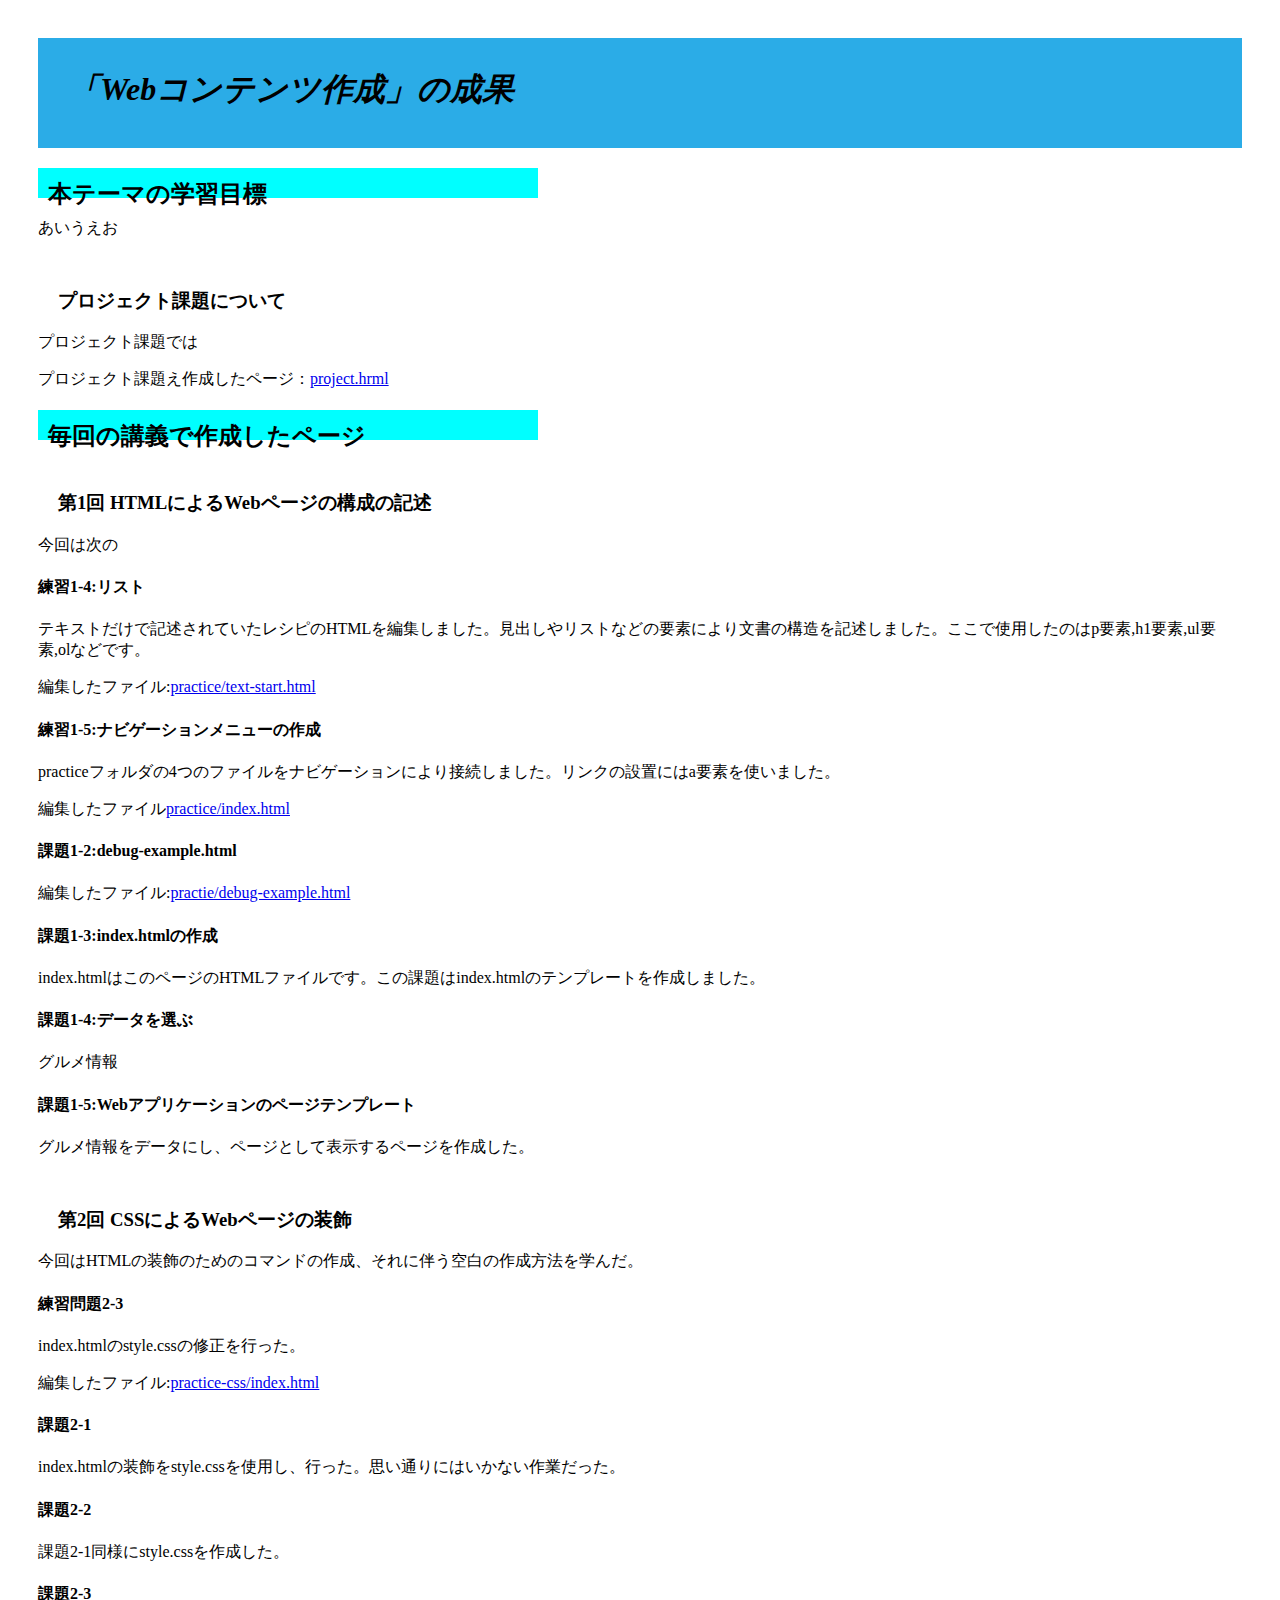
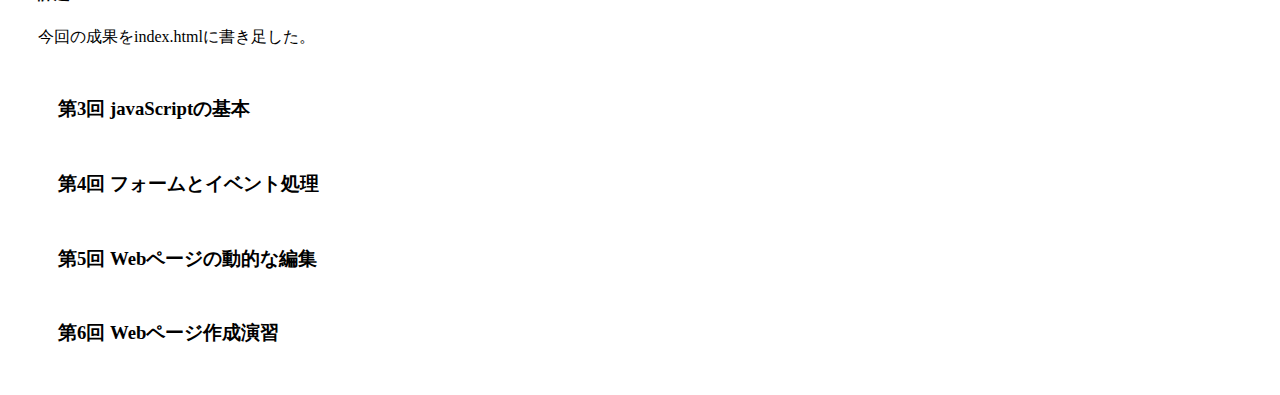
==== index/index.html @ 1a07006a "第２回CSS編集成果" ====
<!DOCTYPE html>
<html>
  <head>
    <meta charset="utf-8">
    <link rel="stylesheet" href="style.css">
    <title>My test page</title>
    <h1>「Webコンテンツ作成」の成果</h1>

    <h2>本テーマの学習目標</h2>
      <p>あいうえお</p>

      <h3>プロジェクト課題について</h3>
      <p>プロジェクト課題では</p>
      <p>プロジェクト課題え作成したページ：<a href="project.html" target="_blank">project.hrml</a></p>

    <h2>毎回の講義で作成したページ</h2>
      <h3>第1回 HTMLによるWebページの構成の記述</h3>
        <p>今回は次の</p>

      <h4>練習1-4:リスト</h4>
        <p>テキストだけで記述されていたレシピのHTMLを編集しました。見出しやリストなどの要素により文書の構造を記述しました。ここで使用したのはp要素,h1要素,ul要素,olなどです。</p>
        <p>編集したファイル:<a href="practice/text-start.html" target="_brank">practice/text-start.html</a></p>
      
      <h4>練習1-5:ナビゲーションメニューの作成</h4>
        <p>practiceフォルダの4つのファイルをナビゲーションにより接続しました。リンクの設置にはa要素を使いました。</p>
        <p>編集したファイル<a href="practice/index.html" target="_brank">practice/index.html</a></p>
      
      <h4>課題1-2:debug-example.html</h4>
        <p>編集したファイル:<a href="practice/debug-example.html" target="brank">practie/debug-example.html</a></p>
      
      <h4>課題1-3:index.htmlの作成</h4>
        <p>index.htmlはこのページのHTMLファイルです。この課題はindex.htmlのテンプレートを作成しました。</p>
      
      <h4>課題1-4:データを選ぶ</h4>
        <p>グルメ情報</p>

      <h4>課題1-5:Webアプリケーションのページテンプレート</h4>
        <p>グルメ情報をデータにし、ページとして表示するページを作成した。</p>

    <h3>第2回 CSSによるWebページの装飾</h3>
        <p>今回はHTMLの装飾のためのコマンドの作成、それに伴う空白の作成方法を学んだ。</p>
      <h4>練習問題2-3</h4>
        <p>index.htmlのstyle.cssの修正を行った。</p>
        <p>編集したファイル:<a href="practice-css/index.html" target="brank">practice-css/index.html</a></p>

      <h4>課題2-1</h4>
        <p>index.htmlの装飾をstyle.cssを使用し、行った。思い通りにはいかない作業だった。</p>

      <h4>課題2-2</h4>
        <p>課題2-1同様にstyle.cssを作成した。</p>

      <h4>課題2-3</h4>
        <p>今回の成果をindex.htmlに書き足した。</p>


    <h3>第3回 javaScriptの基本</h3>

    <h3>第4回 フォームとイベント処理</h3>

    <h3>第5回 Webページの動的な編集</h3>

    <h3>第6回 Webページ作成演習</h3>


  </head>
  
</html>
---- index/style.css ----
h1{
    background-color:rgb(43, 172, 231);
    height:50px;
    padding:30px;
    margin:0;
    font-style: oblique;
}

html{
    padding:30px;
}

h2 {
    background-color:aqua;
    height:10px;
    width:20em;
    padding:10px;
}

h3 {
    padding-left:20px;
    padding-top:30px;
    
}
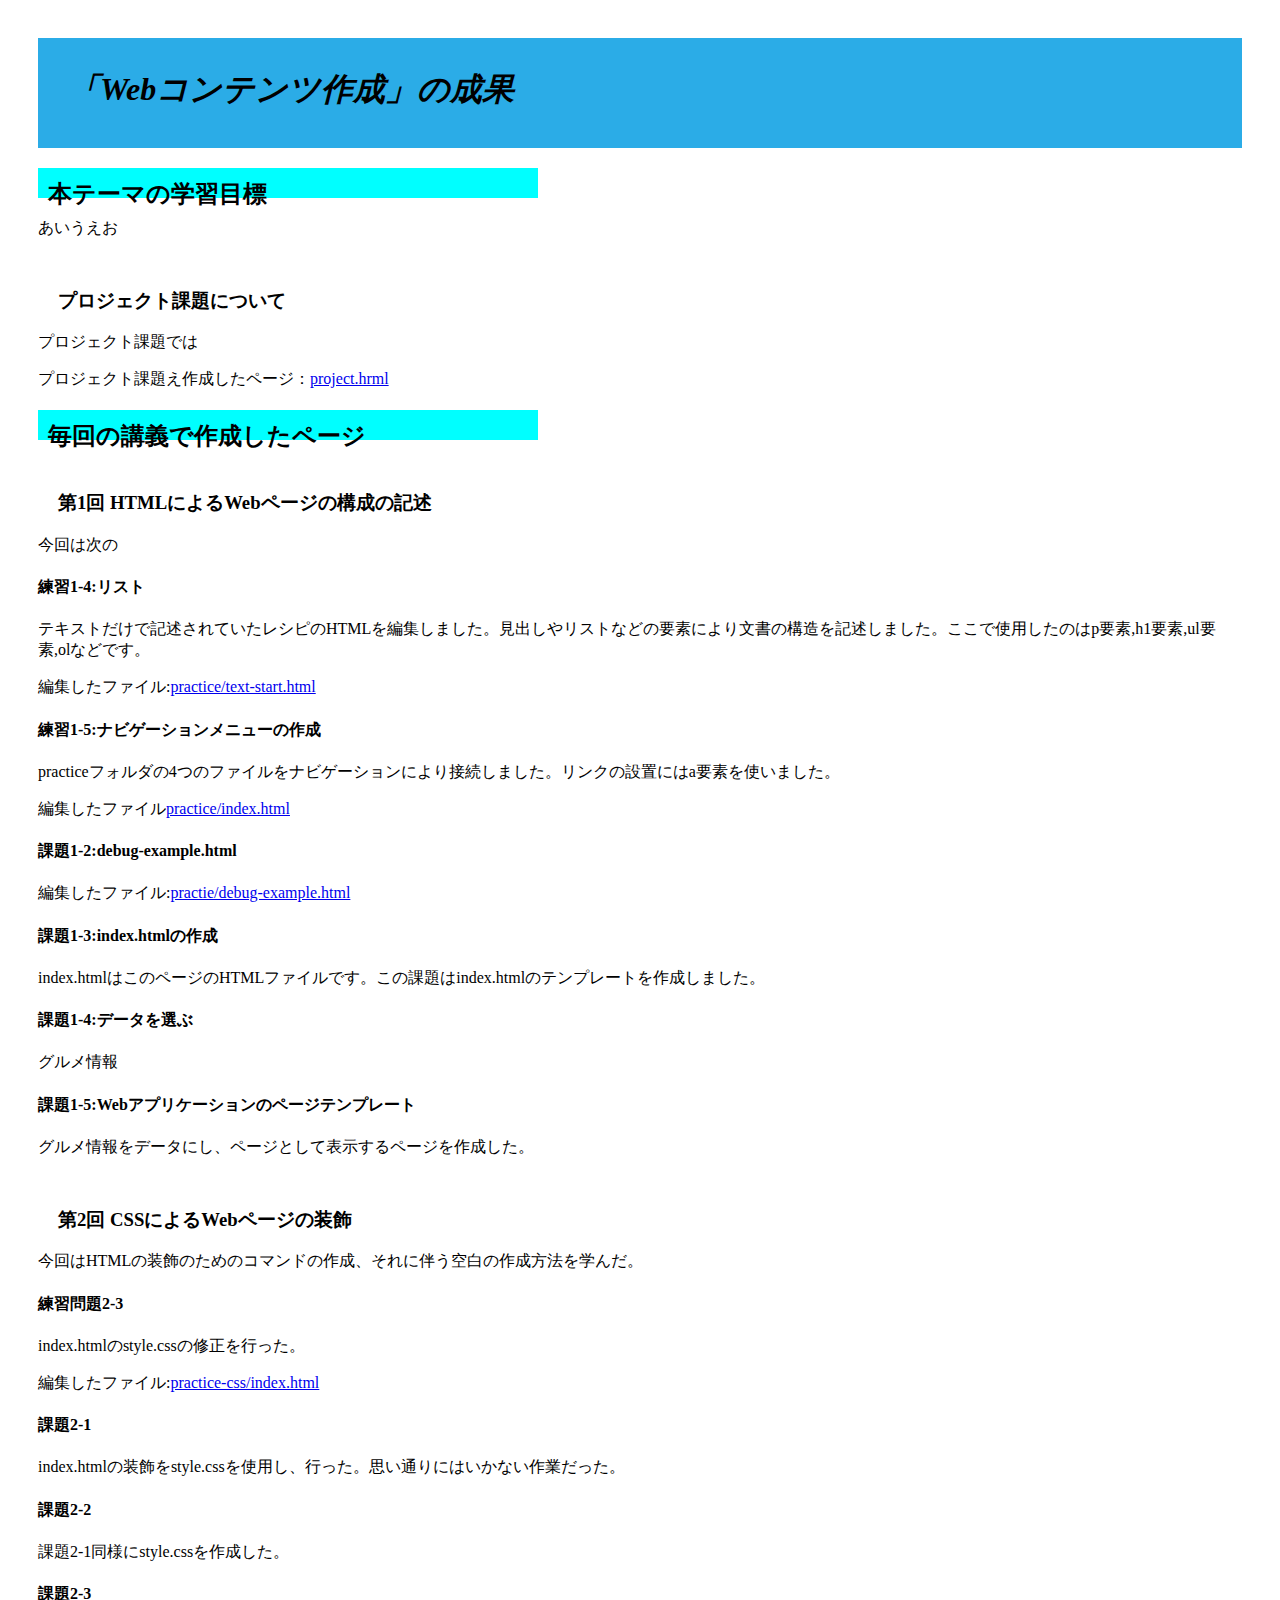
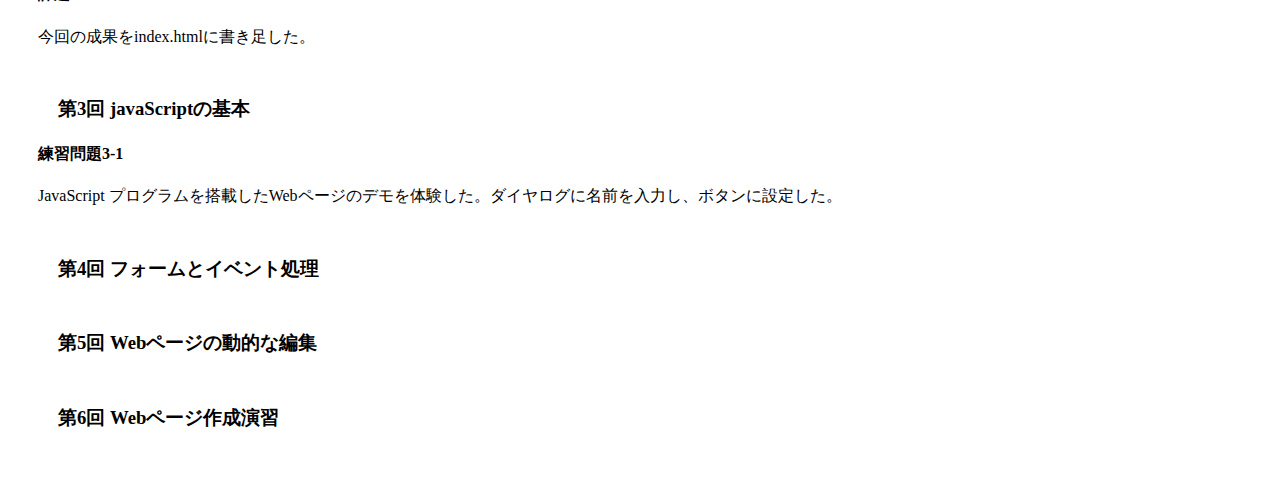
==== commit 9ba1ae40: "practice-jsインストール" ====
--- a/index/index.html
+++ b/index/index.html
@@ -55,6 +55,9 @@
 
     <h3>第3回 javaScriptの基本</h3>
 
+      <h4>練習問題3-1</h4>
+        <p> JavaScript プログラムを搭載したWebページのデモを体験した。ダイヤログに名前を入力し、ボタンに設定した。</p>
+
     <h3>第4回 フォームとイベント処理</h3>
 
     <h3>第5回 Webページの動的な編集</h3>
